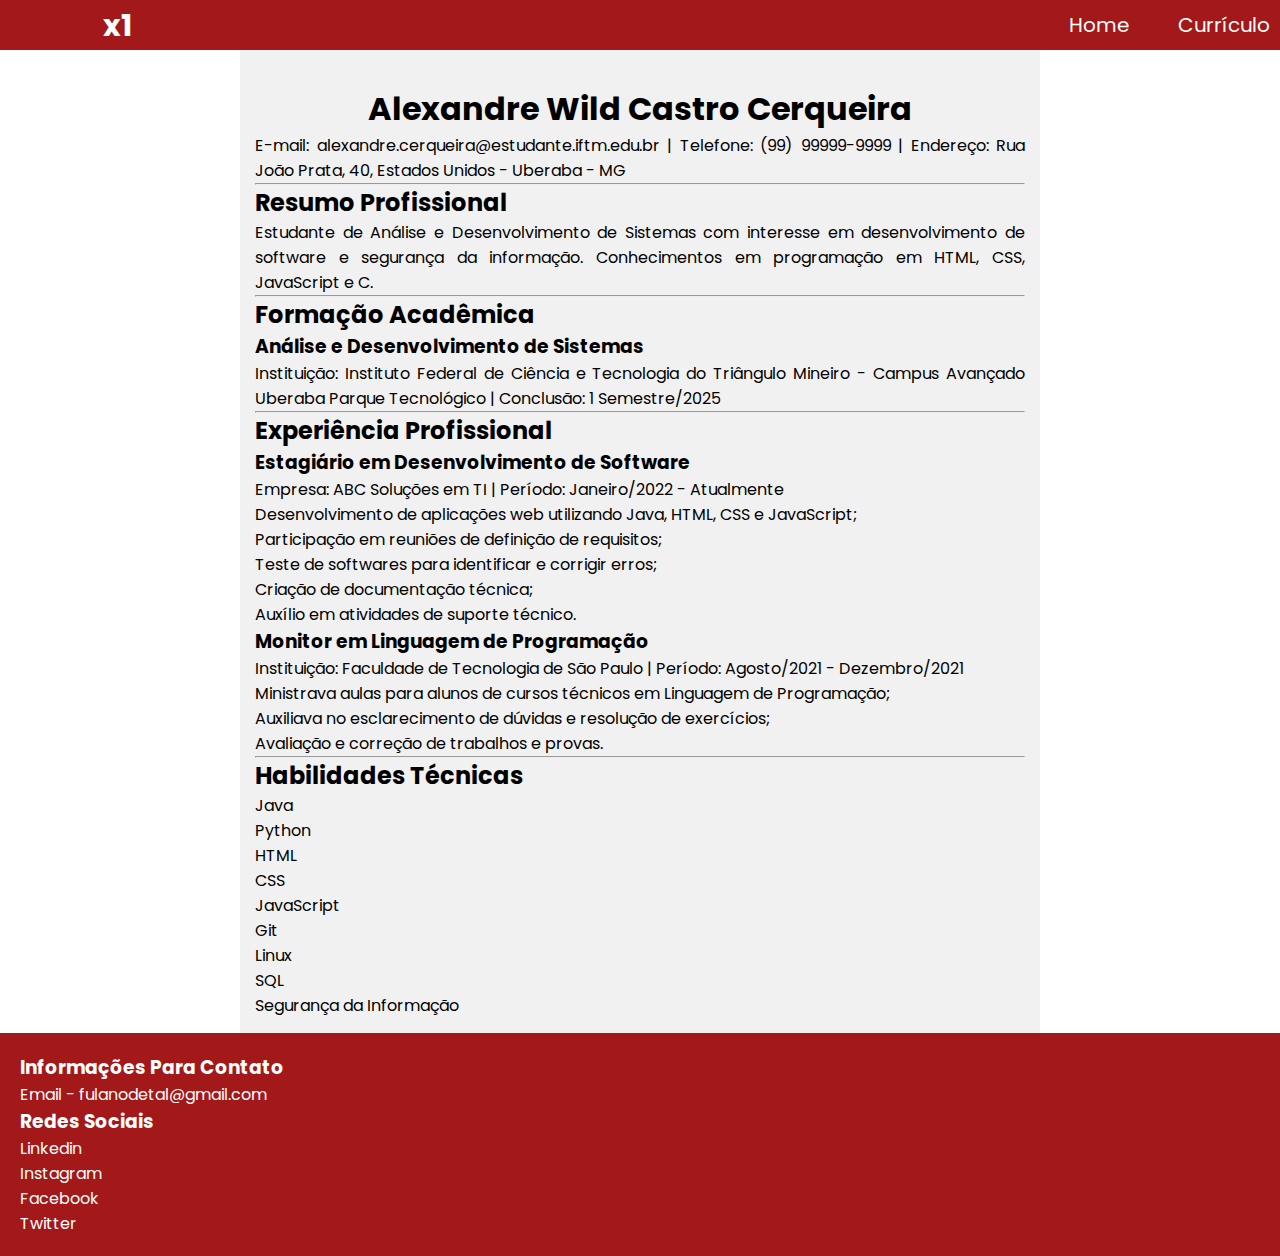
==== curriculo.html @ 3be54c43 "Pagina clone de uma noticia modificando o html via com JS" ====
<!DOCTYPE html>
<html lang="pt-br">
<head>
    <meta charset="UTF-8">
    <meta http-equiv="X-UA-Compatible" content="IE=edge">
    <meta name="viewport" content="width=device-width, initial-scale=1.0">
    <title>Currículo</title>
    <link rel="stylesheet" href="style.css">
</head>
<body>
    <header>
        <div class="logo">x1</div>
        <div class="cabecalho">
            <li><a href="index.html"> Home</a></li>
            <li><a href="curriculo.html"> Currículo</a></li>

        </div>
    </header>
    <main>
        <div class="container">
            <h1>Alexandre Wild Castro Cerqueira</h1>
    <p>E-mail: alexandre.cerqueira@estudante.iftm.edu.br |
    Telefone: (99) 99999-9999 |
    Endereço: Rua João Prata, 40, Estados Unidos - Uberaba - MG</p>
    <hr>
    <h2>Resumo Profissional</h2>
    <p>Estudante de Análise e Desenvolvimento de Sistemas com interesse em desenvolvimento de software e segurança da informação. Conhecimentos em programação em HTML, CSS, JavaScript e C.</p>
    <hr>
    <h2>Formação Acadêmica</h2>
    <h3>Análise e Desenvolvimento de Sistemas</h3>
    <p>Instituição: Instituto Federal de Ciência e Tecnologia do Triângulo Mineiro - Campus Avançado Uberaba Parque Tecnológico | Conclusão: 1 Semestre/2025</p>
    <hr>
    <h2>Experiência Profissional</h2>
    <h3>Estagiário em Desenvolvimento de Software</h3>
    <p>Empresa: ABC Soluções em TI | Período: Janeiro/2022 - Atualmente</p>
    <ul>
      <li>Desenvolvimento de aplicações web utilizando Java, HTML, CSS e JavaScript;</li>
      <li>Participação em reuniões de definição de requisitos;</li>
      <li>Teste de softwares para identificar e corrigir erros;</li>
      <li>Criação de documentação técnica;</li>
      <li>Auxílio em atividades de suporte técnico.</li>
    </ul>
    <h3>Monitor em Linguagem de Programação</h3>
    <p>Instituição: Faculdade de Tecnologia de São Paulo | Período: Agosto/2021 - Dezembro/2021</p>
    <ul>
      <li>Ministrava aulas para alunos de cursos técnicos em Linguagem de Programação;</li>
      <li>Auxiliava no esclarecimento de dúvidas e resolução de exercícios;</li>
      <li>Avaliação e correção de trabalhos e provas.</li>
    </ul>
    <hr>
    <h2>Habilidades Técnicas</h2>
    <ul>
      <li>Java</li>
      <li>Python</li>
      <li>HTML</li>
      <li>CSS</li>
      <li>JavaScript</li>
      <li>Git</li>
      <li>Linux</li>
      <li>SQL</li>
      <li>Segurança da Informação</li>
    </ul>
        </div>
    </main>

    <footer>
        <div class="rodape">
            <h3>Informações Para Contato</h3>
            <p>Email - fulanodetal@gmail.com</p>
            <h3>Redes Sociais</h3>
            <p>Linkedin</p>
            <p>Instagram</p>
            <p>Facebook</p>
            <p>Twitter</p>
        </div>
    </footer>
</body>
</html>
---- style.css ----
@import url('https://fonts.googleapis.com/css2?family=Poppins:wght@300&display=swap');

* {
    margin: 0;
    padding: 0;
    box-sizing: border-box;
    text-decoration: none;
    font-family: "poppins", sans-serif;
    list-style: none;
}

body {
    background-color: rgb(255, 255, 255);
}

header
{
    display: flex;
    justify-content: space-between;
    background-color: #a31818;
    height: 50px;
}

.cabecalho, .logo {
    display: flex;
    justify-content: space-between;
    padding: 10px;
    font-size: 20px;
    list-style: none;
    gap: 3rem;
}

.cabecalho a, .logo{
    cursor: pointer;
    color: white;
}

.logo {
    font-size: 30px;
    padding: 3px;
    position: relative;
    font-weight: bold;
    margin: 0 100px;
}

.cabecalho a:hover {
    color: #121212; 
    font-size: 21px;
    transition: 0.3s all;
    font-style:bolder;}

.container {
    background-color: rgb(241, 241, 241);
    text-align: justify;
    position: relative;
    padding: 15px;
    width: 800px;
    max-width: 90%;
    margin: 0 auto;
    height: 100%;
}

.img {
    width: 90%;
    display: block;
    margin-left: auto;
    margin-right: auto;
    padding: 40px;
}

h1 {
    text-align: center;
    font-weight: 700;
    padding-top: 20px;
}

.rodape {
    background-color: #a31818;
    color: white;
    padding: 20px;
}

.vertical {
    border-left: 6px solid black;
    height: 200px;
    position:absolute;
}
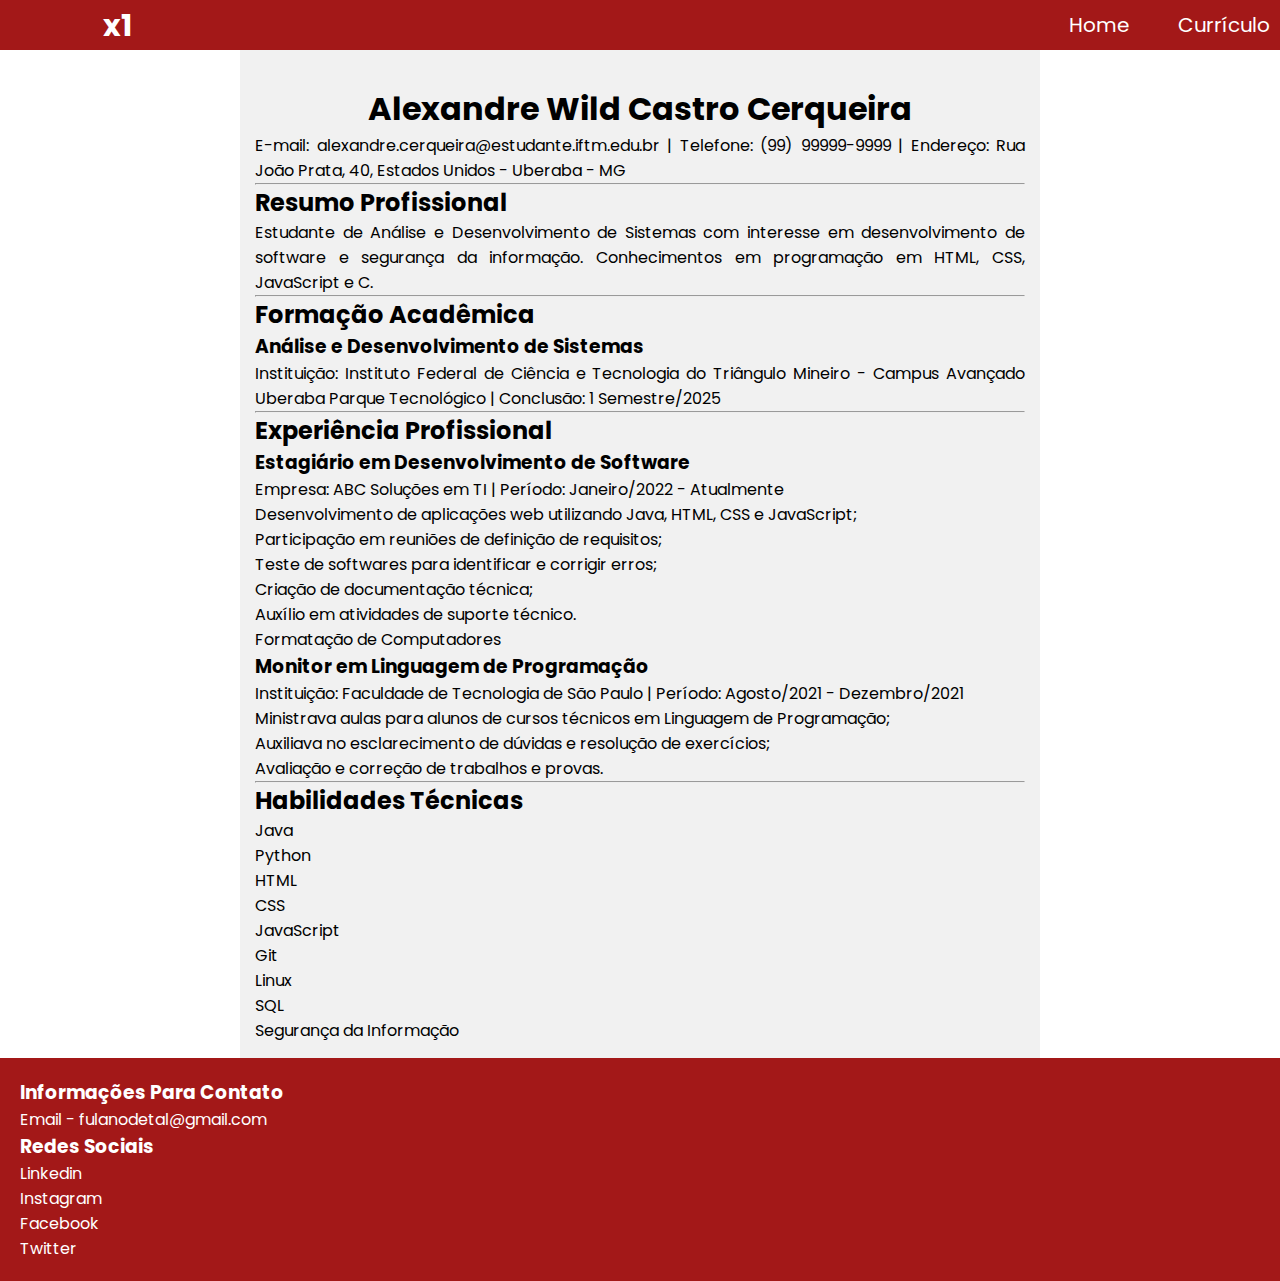
==== commit bcb8f2e4: "Adicionado uma modificação para exemplificar commit" ====
--- a/curriculo.html
+++ b/curriculo.html
@@ -39,6 +39,7 @@
       <li>Teste de softwares para identificar e corrigir erros;</li>
       <li>Criação de documentação técnica;</li>
       <li>Auxílio em atividades de suporte técnico.</li>
+      <li>Formatação de Computadores</li>
     </ul>
     <h3>Monitor em Linguagem de Programação</h3>
     <p>Instituição: Faculdade de Tecnologia de São Paulo | Período: Agosto/2021 - Dezembro/2021</p>
